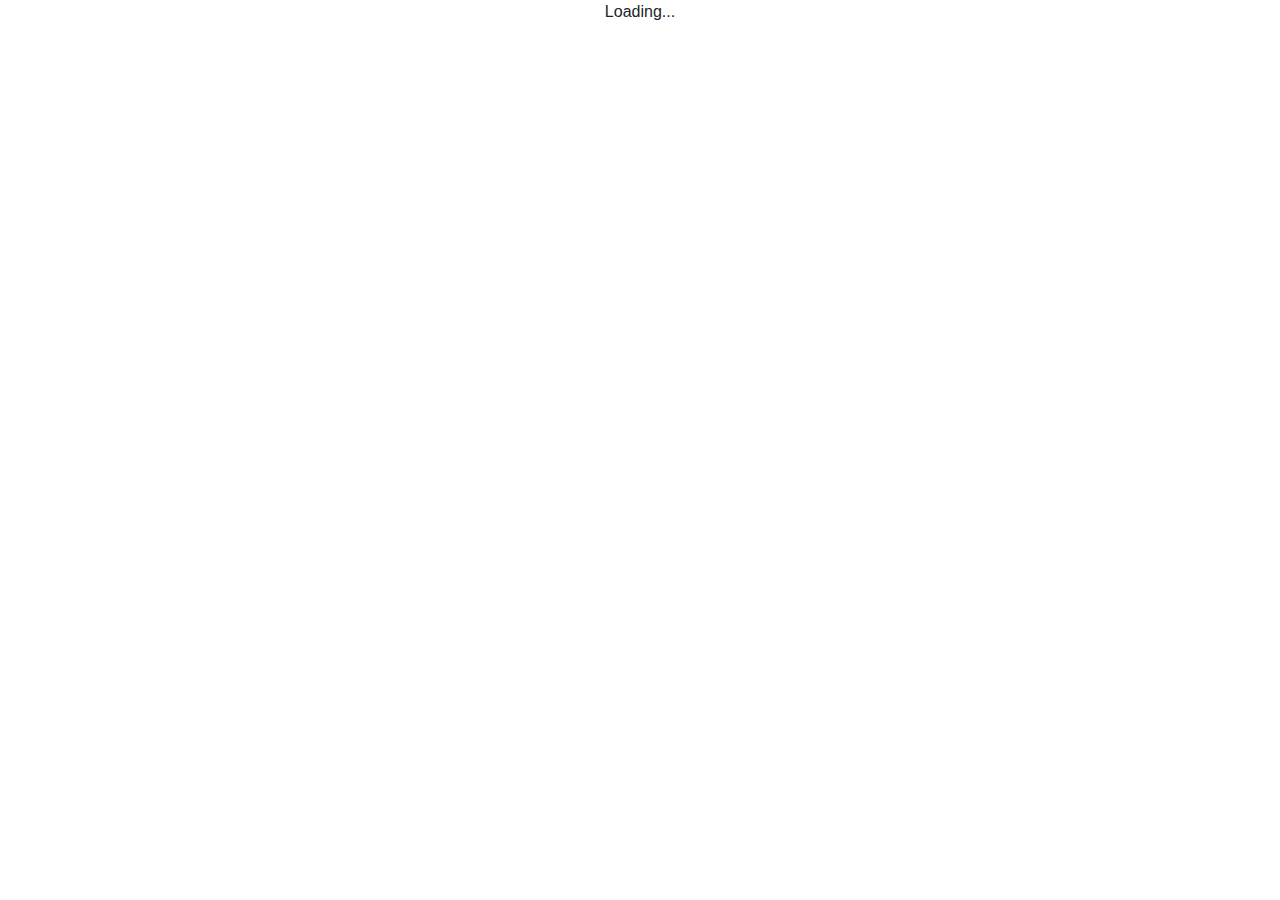
==== dart_chat_angular/web/index.html @ e6a66fc9 "Initial commit" ====
<!DOCTYPE html>
<html>
<head>
    <title>Dart Chat</title>
    <meta charset="utf-8">
    <meta name="viewport" content="width=device-width, initial-scale=1">
    <script defer src="index.dart" type="application/dart"></script>
    <script defer src="packages/browser/dart.js"></script>
    <link rel="stylesheet" href="styles.css">
    <link rel="stylesheet" href="https://fonts.googleapis.com/icon?family=Material+Icons">
    <link rel="stylesheet" href="https://maxcdn.bootstrapcdn.com/bootstrap/4.0.0-beta/css/bootstrap.min.css">
    <link rel="icon" type="image/png" href="favicon.png">
</head>
<body class="fullbleed">
<dart-chat-app class="fit layout vertical center">Loading...</dart-chat-app>
</body>
</html>
---- dart_chat_angular/web/styles.css ----
/*******************************
          Flex Layout
*******************************/

.layout.horizontal,
.layout.horizontal-reverse,
.layout.vertical,
.layout.vertical-reverse {
  display: -ms-flexbox;
  display: -webkit-flex;
  display: flex;
}

.layout.inline {
  display: -ms-inline-flexbox;
  display: -webkit-inline-flex;
  display: inline-flex;
}

.layout.horizontal {
  -ms-flex-direction: row;
  -webkit-flex-direction: row;
  flex-direction: row;
}

.layout.horizontal-reverse {
  -ms-flex-direction: row-reverse;
  -webkit-flex-direction: row-reverse;
  flex-direction: row-reverse;
}

.layout.vertical {
  -ms-flex-direction: column;
  -webkit-flex-direction: column;
  flex-direction: column;
}

.layout.vertical-reverse {
  -ms-flex-direction: column-reverse;
  -webkit-flex-direction: column-reverse;
  flex-direction: column-reverse;
}

.layout.wrap {
  -ms-flex-wrap: wrap;
  -webkit-flex-wrap: wrap;
  flex-wrap: wrap;
}

.layout.wrap-reverse {
  -ms-flex-wrap: wrap-reverse;
  -webkit-flex-wrap: wrap-reverse;
  flex-wrap: wrap-reverse;
}

.flex-auto {
  -ms-flex: 1 1 auto;
  -webkit-flex: 1 1 auto;
  flex: 1 1 auto;
}

.flex-none {
  -ms-flex: none;
  -webkit-flex: none;
  flex: none;
}

.flex,
.flex-1 {
  -ms-flex: 1;
  -webkit-flex: 1;
  flex: 1;
}

.flex-2 {
  -ms-flex: 2;
  -webkit-flex: 2;
  flex: 2;
}

.flex-3 {
  -ms-flex: 3;
  -webkit-flex: 3;
  flex: 3;
}

.flex-4 {
  -ms-flex: 4;
  -webkit-flex: 4;
  flex: 4;
}

.flex-5 {
  -ms-flex: 5;
  -webkit-flex: 5;
  flex: 5;
}

.flex-6 {
  -ms-flex: 6;
  -webkit-flex: 6;
  flex: 6;
}

.flex-7 {
  -ms-flex: 7;
  -webkit-flex: 7;
  flex: 7;
}

.flex-8 {
  -ms-flex: 8;
  -webkit-flex: 8;
  flex: 8;
}

.flex-9 {
  -ms-flex: 9;
  -webkit-flex: 9;
  flex: 9;
}

.flex-10 {
  -ms-flex: 10;
  -webkit-flex: 10;
  flex: 10;
}

.flex-11 {
  -ms-flex: 11;
  -webkit-flex: 11;
  flex: 11;
}

.flex-12 {
  -ms-flex: 12;
  -webkit-flex: 12;
  flex: 12;
}

/* alignment in cross axis */

.layout.start {
  -ms-flex-align: start;
  -webkit-align-items: flex-start;
  align-items: flex-start;
}

.layout.center,
.layout.center-center {
  -ms-flex-align: center;
  -webkit-align-items: center;
  align-items: center;
}

.layout.end {
  -ms-flex-align: end;
  -webkit-align-items: flex-end;
  align-items: flex-end;
}

/* alignment in main axis */

.layout.start-justified {
  -ms-flex-pack: start;
  -webkit-justify-content: flex-start;
  justify-content: flex-start;
}

.layout.center-justified,
.layout.center-center {
  -ms-flex-pack: center;
  -webkit-justify-content: center;
  justify-content: center;
}

.layout.end-justified {
  -ms-flex-pack: end;
  -webkit-justify-content: flex-end;
  justify-content: flex-end;
}

.layout.around-justified {
  -ms-flex-pack: around;
  -webkit-justify-content: space-around;
  justify-content: space-around;
}

.layout.justified {
  -ms-flex-pack: justify;
  -webkit-justify-content: space-between;
  justify-content: space-between;
}

/* self alignment */

.self-start {
  -ms-align-self: flex-start;
  -webkit-align-self: flex-start;
  align-self: flex-start;
}

.self-center {
  -ms-align-self: center;
  -webkit-align-self: center;
  align-self: center;
}

.self-end {
  -ms-align-self: flex-end;
  -webkit-align-self: flex-end;
  align-self: flex-end;
}

.self-stretch {
  -ms-align-self: stretch;
  -webkit-align-self: stretch;
  align-self: stretch;
}

/*******************************
          Other Layout
*******************************/

.block {
  display: block;
}

/* IE 10 support for HTML5 hidden attr */
[hidden] {
  display: none !important;
}

.invisible {
  visibility: hidden !important;
}

.relative {
  position: relative;
}

.fit {
  position: absolute;
  top: 0;
  right: 0;
  bottom: 0;
  left: 0;
}

body.fullbleed {
  margin: 0;
  height: 100vh;
}

.scroll {
  -webkit-overflow-scrolling: touch;
  overflow: auto;
}

/* fixed position */

.fixed-bottom,
.fixed-left,
.fixed-right,
.fixed-top {
  position: fixed;
}

.fixed-top {
  top: 0;
  left: 0;
  right: 0;
}

.fixed-right {
  top: 0;
  right: 0;
  bottom: 0;
}

.fixed-bottom {
  right: 0;
  bottom: 0;
  left: 0;
}

.fixed-left {
  top: 0;
  bottom: 0;
  left: 0;
}
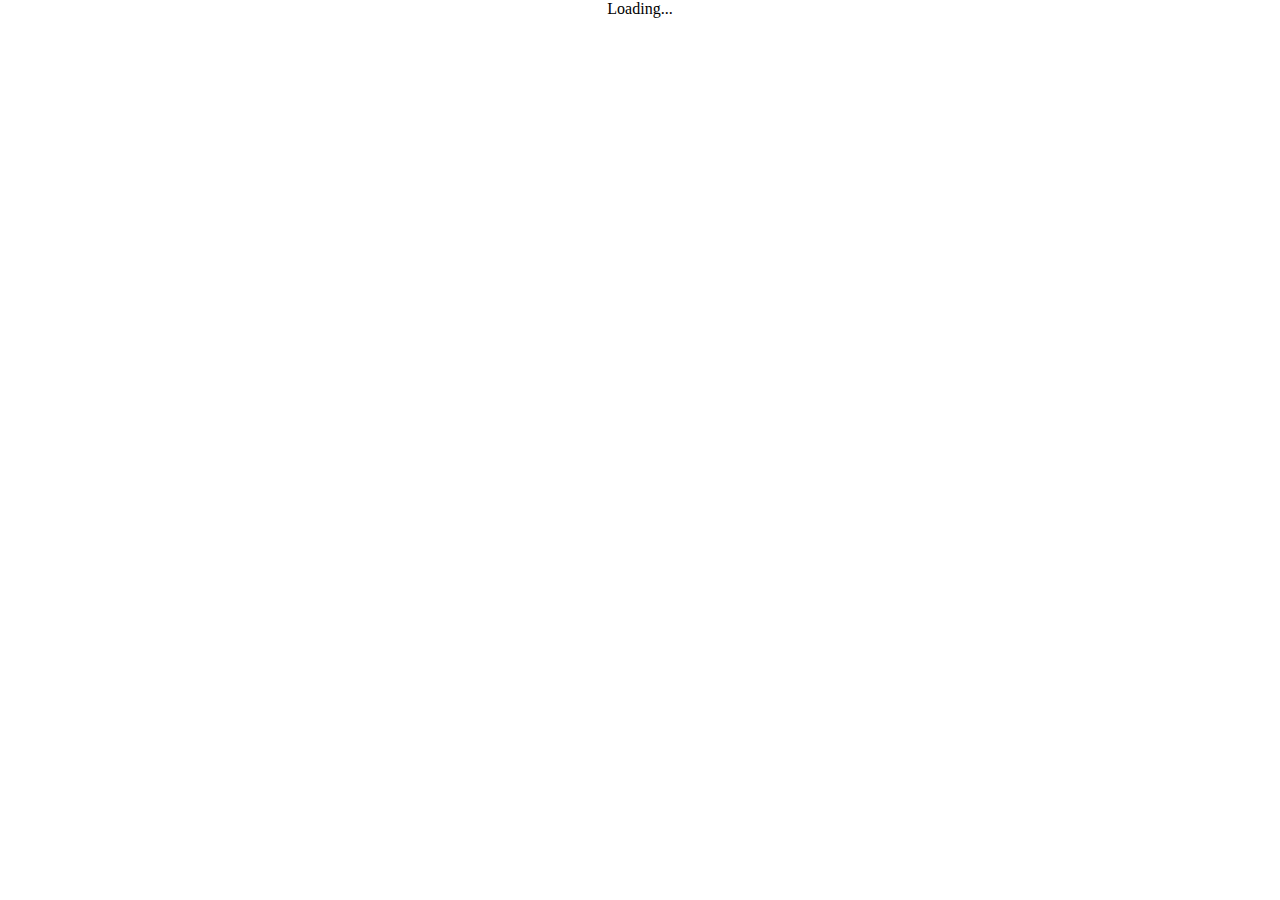
==== commit 88b50f34: "css updated" ====
--- a/dart_chat_angular/web/index.html
+++ b/dart_chat_angular/web/index.html
@@ -8,7 +8,6 @@
     <script defer src="packages/browser/dart.js"></script>
     <link rel="stylesheet" href="styles.css">
     <link rel="stylesheet" href="https://fonts.googleapis.com/icon?family=Material+Icons">
-    <link rel="stylesheet" href="https://maxcdn.bootstrapcdn.com/bootstrap/4.0.0-beta/css/bootstrap.min.css">
     <link rel="icon" type="image/png" href="favicon.png">
 </head>
 <body class="fullbleed">
